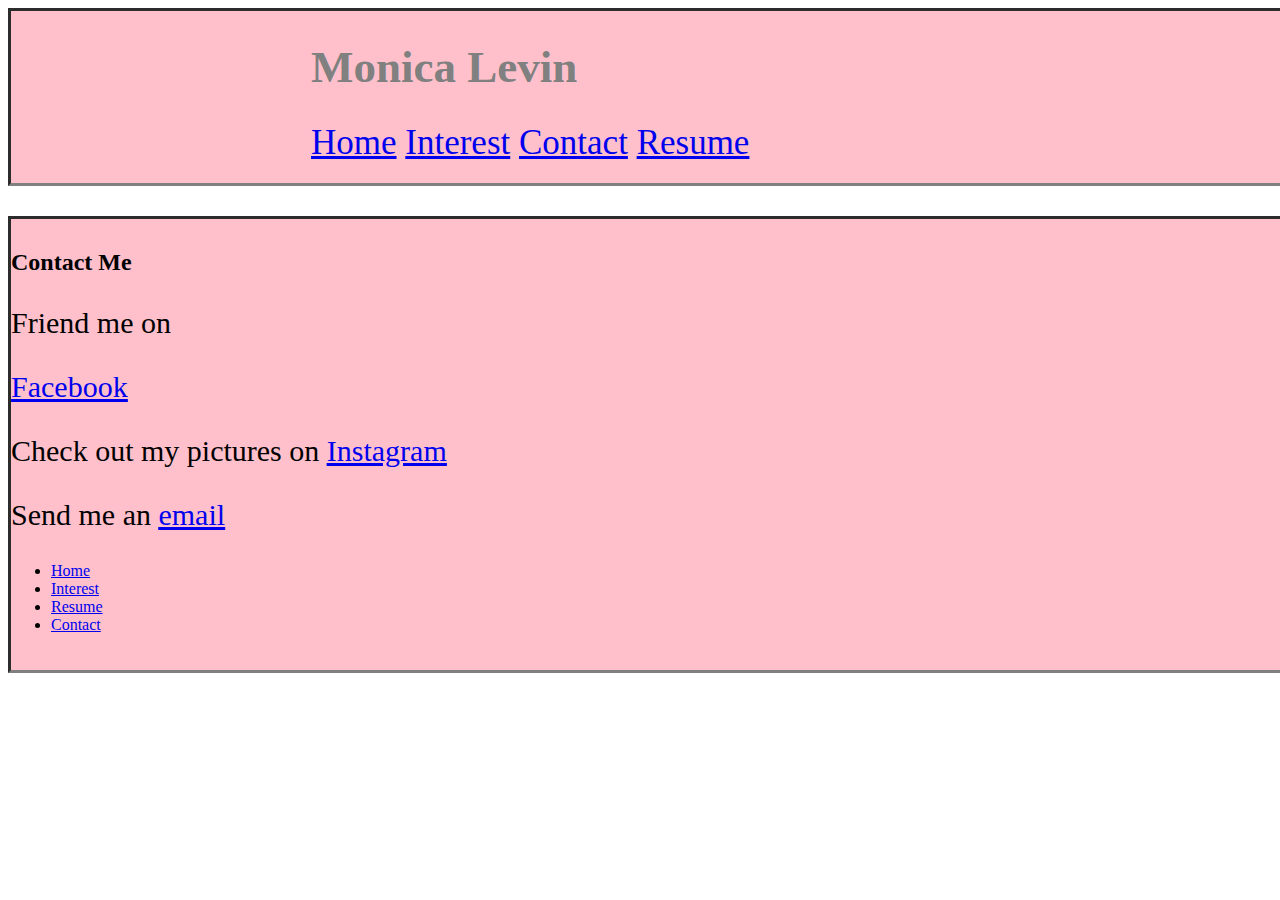
==== contact.html @ 7869a31a "think this is moving all the files we need from disparate places" ====
<!DOCTYPE html>
<html>
<head>
        <meta charset="utf-8">
        <link rel="stylesheet" href="main.css">
        <title> Monica Levin</title>
    </head>
    <body>
   <header>
<div id="wrapper">

     <h1>Monica Levin</h1>
    <nav>
    <a href="index.html">Home</a>
    <a href="interest.html">Interest</a>
    <a href="contact.html">Contact</a>
    <a href="resume.html">Resume</a>
     </nav>
</div>
   <article>


<body>

<div id="wrapper">

<header>
<h1>

</h1>
</header>



<h2>Contact Me</h2>

<article>

<html>
<body><p style="font-size:30px">
Friend me on <a href="https://www.facebook.com/#!/monica.levin.146" target="_blank">
<p style="font-size:30px">
<u>Facebook</u></a></p>

<html>
<body><p style="font-size:30px"> 
Check out my pictures on <a href="http://instagram.com/#molevin" target="_blank">
<u>Instagram</u></a></p>
</body>
</html>
<html>
<body><p style="font-size:30px"> 
Send me an <a href="https://mail.google.com/mail/u/0/?shva=1#inbox"><u>email</u></a></p>
<html>
<body><p
    
    <footer>
        
<ul>
<li><a href="index.html">Home</a></li>
<li><a href="interest.html">Interest</a></li>
<li><a href="resume.html">Resume</a></li>
<li><a href="contact.html">Contact</a></li>
</ul>
---- main.css ----
body {
 background-color:white;
 font-family:Georgia, "Times New Roman", serif;
}

#wrapper {
 width:6000px;
background-color:pink;
margin-left:auto;
margin-right:auto;
margin-top:auto;
margin-bottom:30px;
padding:0 0px 20px;
border-style:inset;
border-width:10x;
border-color:grey;

}
nav {

font-size:35px;
margin-right:50px;
margin-left:300px;


}


h1 {
color:grey;align-content:space-around
margin-top:10px;
margin-right:10px;
margin-left:300px;
font-size:45px;
}
h1:link{}
h1:visited{}
h1:hover{
    color:#ffffff;
}
h1:active {
    text-decoration:underline;
}
h1:focus {}
    
h2 {
margin-left:0px;
}

footer {
    font-size: 30px;
    padding: 0 10px 0 10px;
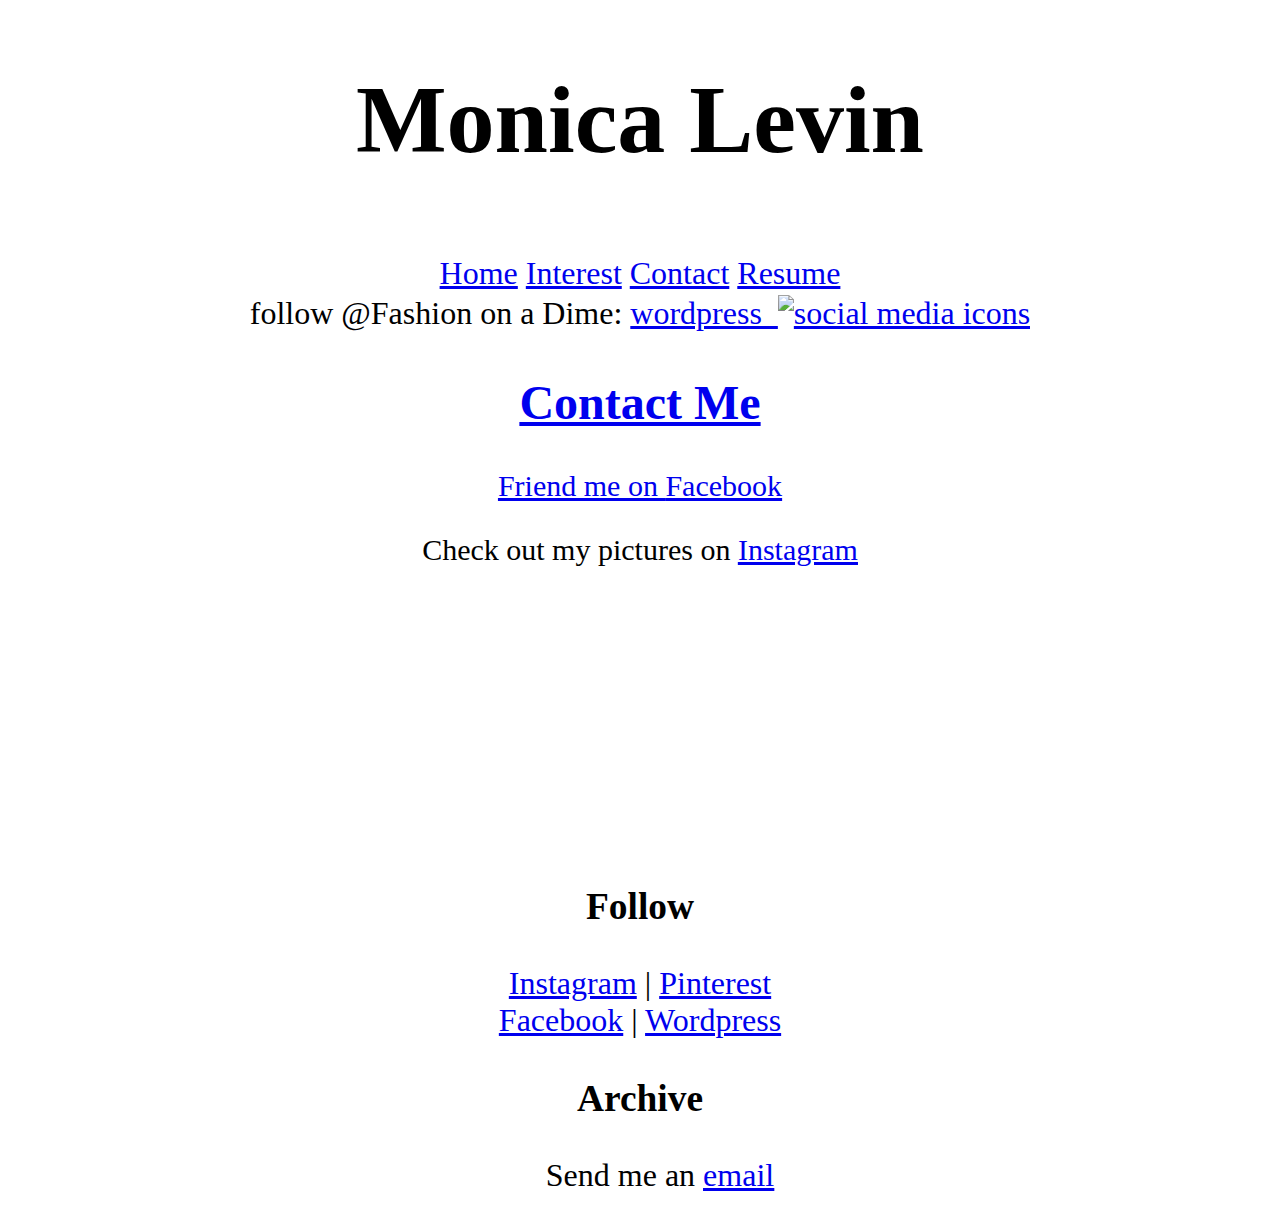
==== commit 0121bd6d: "Update contact.html" ====
--- a/contact.html
+++ b/contact.html
@@ -1,25 +1,53 @@
 <!DOCTYPE html>
-<html>
+<!--[if IE 7]>
+<html class="ie ie7" lang="en-US">
+<![endif]-->
+<!--[if IE 8]>
+<html class="ie ie8" lang="en-US">
+<![endif]-->
+<!--[if !(IE 7) | !(IE 8)  ]><!-->
+<html lang="en-US">
+<!--<![endif]-->
 <head>
-        <meta charset="utf-8">
-        <link rel="stylesheet" href="main.css">
-        <title> Monica Levin</title>
-    </head>
-    <body>
-   <header>
+<meta charset="UTF-8" />
+<meta name="viewport" content="width=device-width" />
+    <font size="10">
+        <div style="text-align:center">
+<title> Monica Levin</title>
+<body>
+
 <div id="wrapper">
+    <header>
+        <h1>Monica Levin</h1>
+    <nav>
+        <font size="6">
+        <a href="index.html">Home</a>
+        <a href="interest.html">Interest</a>
+        <a href="contact.html">Contact</a>
+        <a href="resume.html">Resume</a>    
+<meta name="google-site-verification" content="fGDniSQI-s4pzbQF-1H9mla808roT_0llyxbW0ChVRk" />
+<body class="home blog custom-font-enabled">
+	<nav id="site-navigation" class="main-navigation" role="navigation">
+		<div id="navwrap">
+<div id="socialicons">
+<span>follow @Fashion on a Dime: <a href="http://monicaslevin.wordpress.com/" target="_blank" title="wordpress" alt="wordpress" />wordpress&nbsp;
+<img src="http://weworewhat.wpengine.com/wp-content/themes/WeWoreWhat/icons2.png" alt="social media icons" width="300" height="20" border="0" usemap="#iconmap" />
+<map name="iconmap" id="iconmap">
+  <area shape="rect" coords="47,0,68,17" href="http://instagram.com/molevin" target="_blank" alt="Instagram" title="Instagram" />
+  <area shape="rect" coords="88,0,110,17" href="https://www.facebook.com/monica.levin.146" target="_blank" title="Facebook" alt="Facebook" />
+  
+</map>
+ <!--- END #socialicons -->
+<head>
+       <font size="6">
+<meta charset="UTF-8" />
+<meta name="viewport" content="width=device-width" />
+<body>
 
-     <h1>Monica Levin</h1>
-    <nav>
-    <a href="index.html">Home</a>
-    <a href="interest.html">Interest</a>
-    <a href="contact.html">Contact</a>
-    <a href="resume.html">Resume</a>
-     </nav>
-</div>
+<div id="wrapper">
+   
+  
    <article>
-
-
 <body>
 
 <div id="wrapper">
@@ -30,36 +58,39 @@
 </h1>
 </header>
 
-
-
 <h2>Contact Me</h2>
 
 <article>
 
 <html>
 <body><p style="font-size:30px">
-Friend me on <a href="https://www.facebook.com/#!/monica.levin.146" target="_blank">
-<p style="font-size:30px">
-<u>Facebook</u></a></p>
-
+Friend me on <a href="https://www.facebook.com//monica.levin.146" target="_blank">
+        <u>Facebook</u></a></p>
 <html>
 <body><p style="font-size:30px"> 
 Check out my pictures on <a href="http://instagram.com/#molevin" target="_blank">
 <u>Instagram</u></a></p>
-</body>
-</html>
 <html>
-<body><p style="font-size:30px"> 
-Send me an <a href="https://mail.google.com/mail/u/0/?shva=1#inbox"><u>email</u></a></p>
+<body><p  style="font-size:30px">
+
+           <div id='div-gpt-ad-1384577875138-2' style='width:300px; height:250px;'>
+<script type='text/javascript'>
+googletag.cmd.push(function() { googletag.display('div-gpt-ad-1384577875138-2'); });
+</script>
+</div>
+<aside id="text-3" class="widget widget_text"><h3 class="widget-title">Follow</h3>			<div class="textwidget"><a  |   href="http://instagram.com/molevin">Instagram</a> | 
+<a href="http://www.pinterest.com/luvchik410">Pinterest</a><br>
+<a href=https://www.facebook.com/monica.levin.146>Facebook</a> | 
+<a href="http://monicaslevin.wordpress.com/">Wordpress</a></div>
+		</aside><aside id="archives-3" class="widget widget_archive"><h3 class="widget-title">Archive</h3>		<ul>
+       <font size="6">
+    <footer>
+<font size="6">
+    <footer>
+    Send me an <a href="https://mail.google.com/mail/u/0/?shva=1#inbox"><u>email</u></a>
 <html>
-<body><p
-    
-    <footer>
+<body><p></p>
+
         
-<ul>
-<li><a href="index.html">Home</a></li>
-<li><a href="interest.html">Interest</a></li>
-<li><a href="resume.html">Resume</a></li>
-<li><a href="contact.html">Contact</a></li>
-</ul>
-    +   
+        
